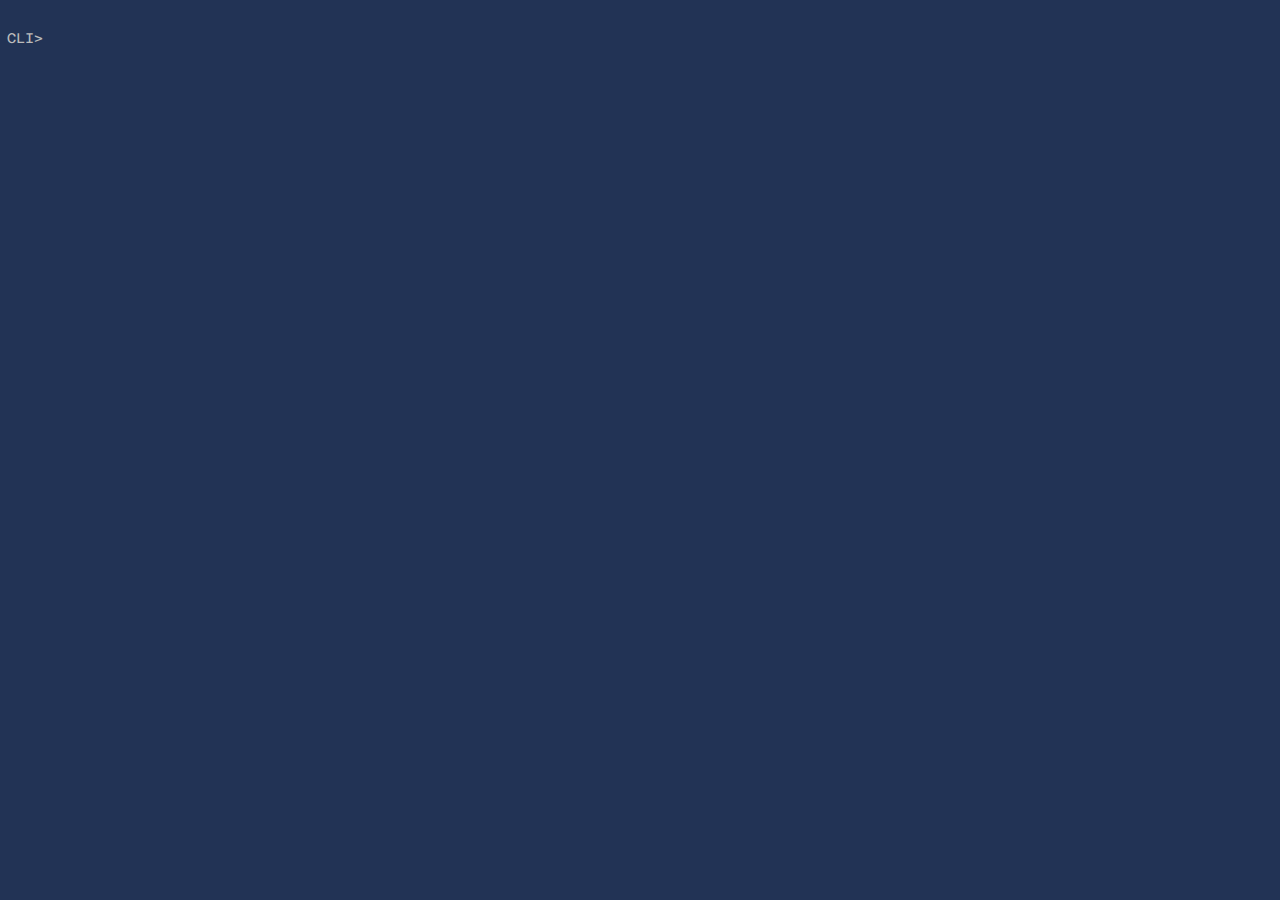
==== demo.html @ 3b47425d "initial prototype" ====
<!DOCTYPE html>
<html xmlns="http://www.w3.org/1999/xhtml">
	<head>
		<title>Command Line Interpreter Demo Page</title>
		<meta charset="utf-8" />
		<meta name="viewport" content="width=device-width, initial-scale=1" />
		<script src="cli.js"></script>
		<link rel="stylesheet" href="cli.css" />
		<style>
			body {
				padding: 0;
				margin: 0;
				height: 100vh;
				max-height: 100vh;
			}
		</style>
	</head>
	<body>
		<script>
			/** @type {Record<string,CommandLineInterpreter_Command>} */
			let cmds = {
				test: (cli) => {
					cli.writeLn("Custom command succeed.");
				},
			};
			var cli = new CommandLineInterpreter(cmds);
		</script>
	</body>
</html>
---- cli.css ----
@import url("https://fonts.googleapis.com/css2?family=Azeret+Mono:ital,wght@0,100..700&display=swap");

#CommandLineInterpreter {
	background-color: #235;
	color: #bbb;
	font-family: "Azeret Mono";
	font-size: 14px;
	line-height: 1.5em;
	margin: 0;
	padding: 0.5em;
	max-height: 100%;
	height: 100%;
	overflow-y: scroll;
	box-sizing: border-box;
	cursor: text;
}

#CommandLineInterpreter * {
	background-color: inherit;
	color: inherit;
	font-family: inherit;
	font-size: inherit;
	padding: 0px;
	margin: 0px;
	border: medium;
	outline: none;
	white-space: pre;
}
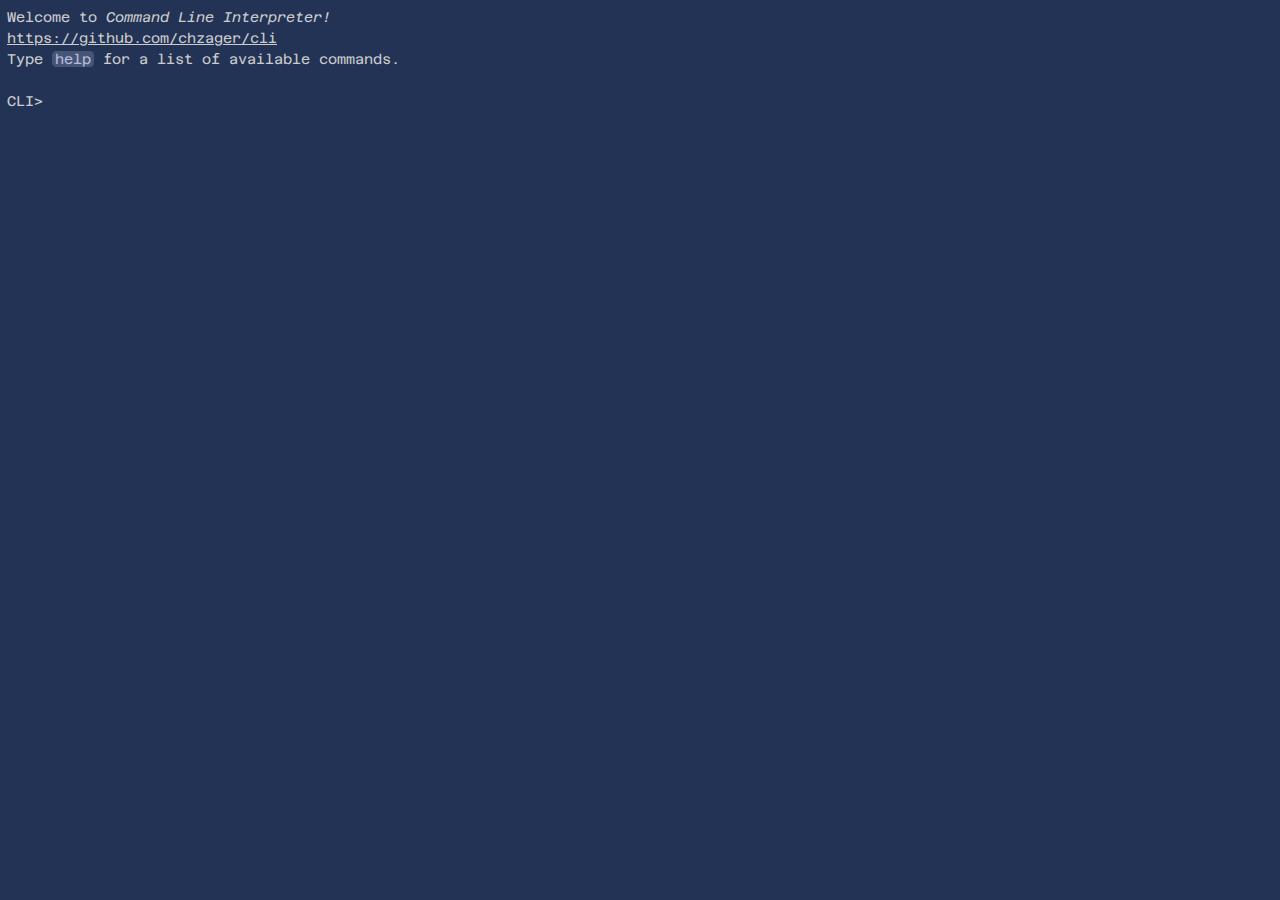
==== commit c8afae4d: "introducing init options (MOTD and custom prompt)" ====
--- a/demo.html
+++ b/demo.html
@@ -17,13 +17,47 @@
 	</head>
 	<body>
 		<script>
+			/** @type {CommandLineInterpreter_Options} */
+			let opts = {
+				motd: "Welcome to _Command Line Interpreter!_\n" + "https://github.com/chzager/cli\n" + "Type `help` for a list of available commands.",
+				// prompt: "\n$: ",
+			};
 			/** @type {Record<string,CommandLineInterpreter_Command>} */
 			let cmds = {
 				test: (cli) => {
 					cli.writeLn("Custom command succeed.");
 				},
+				wait: (cli, arg1) => {
+					if (arg1 === "--?") {
+						cli.writeLn("Usage: wait <ms>").writeLn("  <ms> is the number of milliseconds to be waited.");
+					} else if (!arg1) {
+						cli.writeLn("Missing argument: MS").writeLn("Type `wait --?` for help.");
+					} else {
+						if (/^[0-9]+$/.test(arg1)) {
+							cli.writeLn("Waiting...");
+							return new Promise((resolve) => {
+								setTimeout(() => {
+									cli.writeLn("Done waiting!");
+									resolve();
+								}, arg1);
+							});
+						} else {
+							cli.writeLn('Error: "' + arg1 + '" is not a valid number.');
+						}
+					}
+				},
+				"say-hello": (cli) => {
+					return new Promise((resolve) => {
+						cli.readLn("What's your name? ").then((name) => {
+							if (!!name) {
+								cli.writeLn("Hello, " + name + "!");
+							}
+							resolve();
+						});
+					});
+				},
 			};
-			var cli = new CommandLineInterpreter(cmds);
+			var cli = new CommandLineInterpreter(cmds, null, opts);
 		</script>
 	</body>
 </html>
--- a/cli.css
+++ b/cli.css
@@ -2,7 +2,7 @@
 
 #CommandLineInterpreter {
 	background-color: #235;
-	color: #bbb;
+	color: #ccc;
 	font-family: "Azeret Mono";
 	font-size: 14px;
 	line-height: 1.5em;
@@ -15,14 +15,14 @@
 	cursor: text;
 }
 
-#CommandLineInterpreter * {
-	background-color: inherit;
-	color: inherit;
-	font-family: inherit;
-	font-size: inherit;
-	padding: 0px;
-	margin: 0px;
-	border: medium;
-	outline: none;
-	white-space: pre;
+#CommandLineInterpreter em {
+	font-weight: bold;
+	font-style: normal;
 }
+
+#CommandLineInterpreter code {
+	color: #bbd;
+	background-color: #457;
+	border-radius: 0.3em;
+	padding: 0 0.2em;
+}
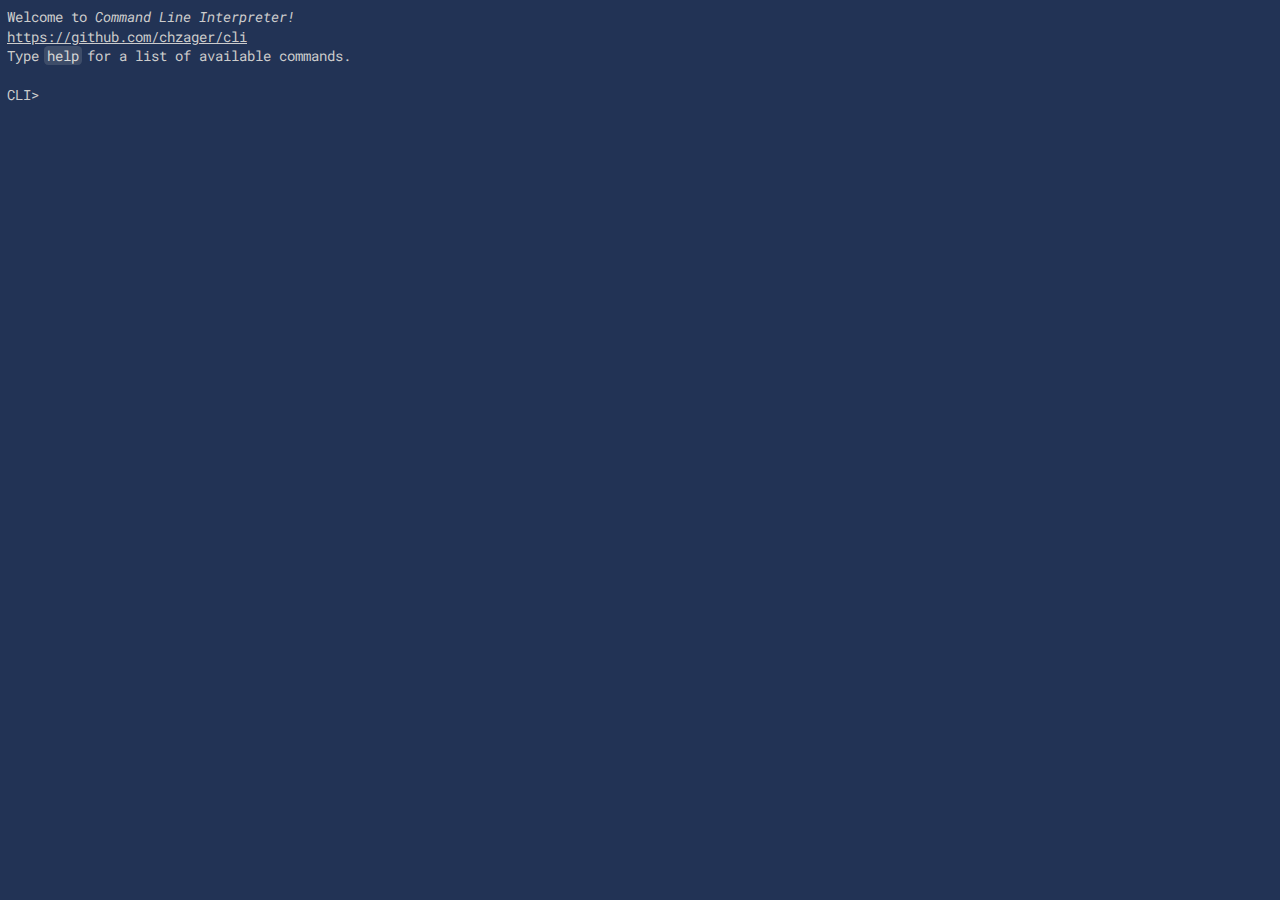
==== commit 27bb55f9: "introducing colors" ====
--- a/demo.html
+++ b/demo.html
@@ -56,6 +56,19 @@
 						});
 					});
 				},
+				colors: (cli) => {
+					cli.writeLn(["Command Line Interpreter supports colorful rich text.",
+					"To colorize text, use the escape-sequence `\\x1b[XXm` in your string, where \"XX\" is the value of the desired color:",
+					"  30 \x1b[30mBlack\x1b[0m",
+					"  31 \x1b[31mRed\x1b[0m",
+					"  32 \x1b[32mGreen\x1b[0m",
+					"  33 \x1b[33mYellow\x1b[0m",
+					"  34 \x1b[34mBlue\x1b[0m",
+					"  35 \x1b[35mMagenta\x1b[0m",
+					"  36 \x1b[36mCyan\x1b[0m",
+					"  37 \x1b[37mWhite\x1b[0m",
+					"   0 \x1b[0mDefault"].join("\n"));
+				},
 			};
 			var cli = new CommandLineInterpreter(cmds, null, opts);
 		</script>
--- a/cli.css
+++ b/cli.css
@@ -1,28 +1,44 @@
-@import url("https://fonts.googleapis.com/css2?family=Azeret+Mono:ital,wght@0,100..700&display=swap");
+@import url("https://fonts.googleapis.com/css2?family=Roboto+Mono:ital,wght@0,400..600");
 
 #CommandLineInterpreter {
-	background-color: #235;
-	color: #ccc;
-	font-family: "Azeret Mono";
+	--cli-color-background: #235;
+	--cli-color-foreground: #ccc;
+	--cli-color-black: #777;
+	--cli-color-red: #f22;
+	--cli-color-green: #4e4;
+	--cli-color-yellow: #ed2;
+	--cli-color-blue: #49f;
+	--cli-color-magenta: #e4e;
+	--cli-color-cyan: #4de;
+	--cli-color-white: #fff;
+	background-color: var(--cli-color-background);
+	border: 0.5em solid var(--cli-color-background);
+	border-right-width: 0;
+	color: var(--cli-color-foreground);
+	font-family: "Roboto Mono", monospace;
 	font-size: 14px;
-	line-height: 1.5em;
+	font-weight: 400;
+	line-height: 1.4em;
 	margin: 0;
-	padding: 0.5em;
 	max-height: 100%;
 	height: 100%;
 	overflow-y: scroll;
 	box-sizing: border-box;
 	cursor: text;
 }
-
+#CommandLineInterpreter a:hover {
+	color: var(--cli-color-white);
+	text-decoration: underline;
+	cursor: pointer;
+}
 #CommandLineInterpreter em {
-	font-weight: bold;
+	font-weight: 600;
 	font-style: normal;
 }
-
 #CommandLineInterpreter code {
-	color: #bbd;
-	background-color: #457;
+	color: #d8d8d8;
+	background-color: #3e4d69;
 	border-radius: 0.3em;
 	padding: 0 0.2em;
+	margin: 0 -0.2em;
 }
